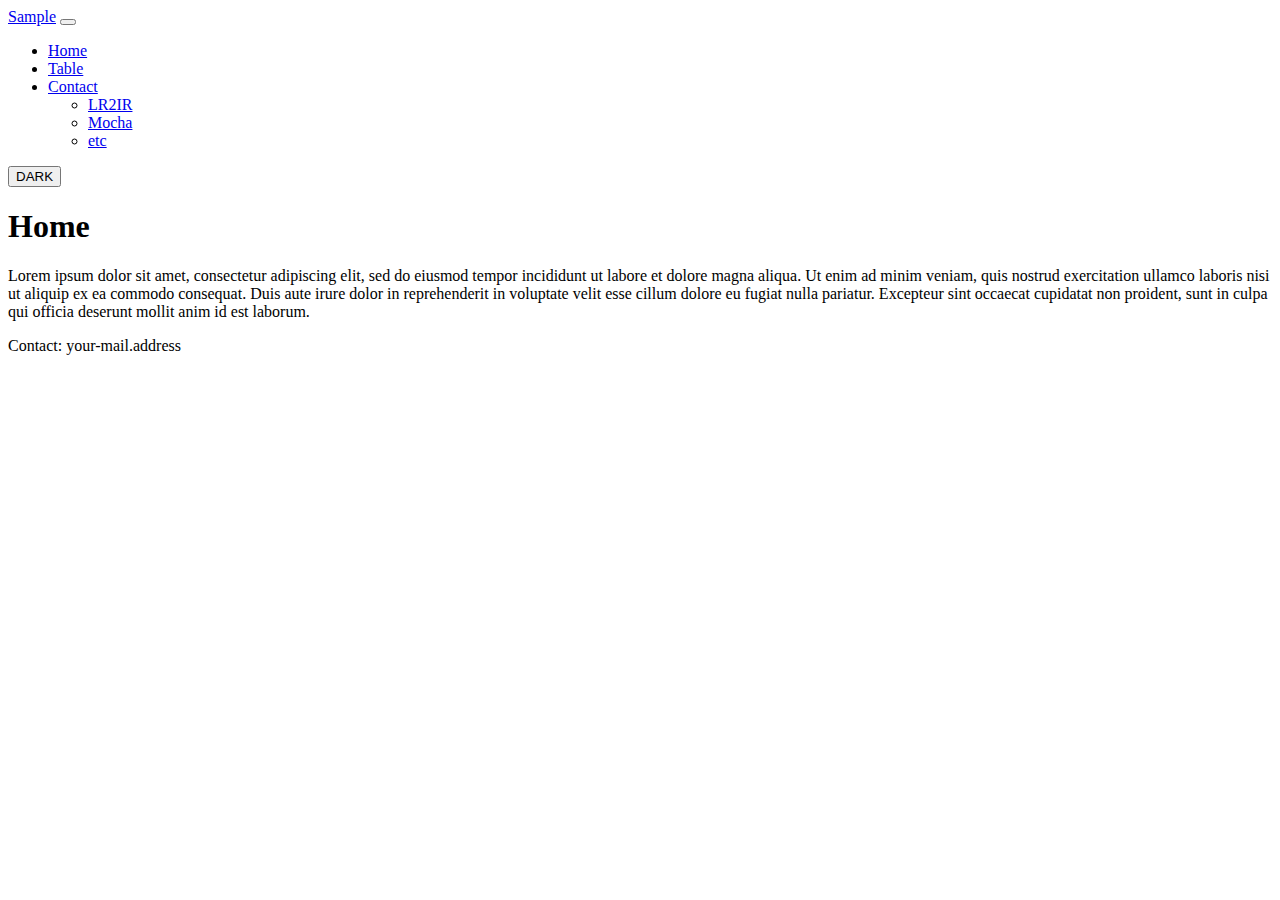
==== index.html @ 236ea2bf "Initial commit" ====
<!DOCTYPE html>
<html>
  <head>
    <meta charset="UTF-8" />
    <meta http-equiv="X-UA-Compatible" content="IE=edge" />
    <title>BMS TABLE SAMPLE</title>
    <meta
      name="viewport"
      content="width=device-width, initial-scale=1, shrink-to-fit=no"
    />
    <link
      rel="stylesheet"
      href="https://cdnjs.cloudflare.com/ajax/libs/bootstrap/5.3.0-alpha2/css/bootstrap.min.css"
      integrity="sha512-AJqlPMFVh36uw2D9RLPBfAVy0S7OFl7zCOnnZTs0WAtaRzv1lK7tMoGz7k586FulS00KTNsWNr/5IVhIzBlEow=="
      crossorigin="anonymous"
      referrerpolicy="no-referrer"
    />
    <link rel="stylesheet" href="./css/style.css" />
  </head>
  <body>
    <!-- Header -->
    <div id="header">
      <nav class="navbar navbar-expand-lg bg-primary-subtle">
        <div class="container-fluid">
          <a class="navbar-brand" href="./">Sample</a>
          <button
            class="navbar-toggler"
            type="button"
            data-bs-toggle="collapse"
            data-bs-target="#navbarSupportedContent"
            aria-controls="navbarSupportedContent"
            aria-expanded="false"
            aria-label="Toggle navigation"
          >
            <span class="navbar-toggler-icon"></span>
          </button>
          <div class="collapse navbar-collapse" id="navbarSupportedContent">
            <ul class="navbar-nav me-auto mb-2 mb-lg-0">
              <li class="nav-item">
                <a class="nav-link active" aria-current="page" href="./"
                  >Home</a
                >
              </li>
              <li class="nav-item">
                <a class="nav-link" href="./table.html">Table</a>
              </li>
              <li class="nav-item dropdown">
                <a
                  class="nav-link dropdown-toggle"
                  href="#"
                  id="navbarDropdown"
                  role="button"
                  data-bs-toggle="dropdown"
                  aria-expanded="false"
                >
                  Contact
                </a>
                <ul class="dropdown-menu" aria-labelledby="navbarDropdown">
                  <li><a class="dropdown-item" href="#">LR2IR</a></li>
                  <li><a class="dropdown-item" href="#">Mocha</a></li>
                  <li><a class="dropdown-item" href="#">etc</a></li>
                </ul>
              </li>
            </ul>
          </div>
          <div class="d-flex">
            <button class="btn btn-outline-secondary" id="darkToggle">
              DARK
            </button>
          </div>
        </div>
      </nav>
    </div>
    <!-- Contents -->
    <main>
      <div class="container-fluid px-4">
        <h1 class="ms-2 mb-4 mt-4">Home</h1>
        <div class="card mb-4">
          <div class="card-body">
            <p class="card-text">
              Lorem ipsum dolor sit amet, consectetur adipiscing elit, sed do
              eiusmod tempor incididunt ut labore et dolore magna aliqua. Ut
              enim ad minim veniam, quis nostrud exercitation ullamco laboris
              nisi ut aliquip ex ea commodo consequat. Duis aute irure dolor in
              reprehenderit in voluptate velit esse cillum dolore eu fugiat
              nulla pariatur. Excepteur sint occaecat cupidatat non proident,
              sunt in culpa qui officia deserunt mollit anim id est laborum.
            </p>
          </div>
        </div>
      </div>
    </main>
    <footer class="py-4 bg-light-subtle mt-auto">
      <div class="container-fluid px-4">
        <div class="align-items-center justify-content-between small">
          <div class="text-muted text-center">Contact: your-mail.address</div>
        </div>
      </div>
    </footer>
    <!-- Scripts -->
    <script
      src="https://cdnjs.cloudflare.com/ajax/libs/bootstrap/5.3.0-alpha2/js/bootstrap.bundle.min.js"
      integrity="sha512-EG++JPXevM9zNXYPPRo2G+qFY6OuQivci8L7/8HMfGjSbbsoFywHdHq/lLgSk1XIZNwzxxnE0mUGJxVoSsoUgw=="
      crossorigin="anonymous"
      referrerpolicy="no-referrer"
    ></script>
    <script src="./js/dark_mode.js"></script>
  </body>
</html>
---- css/style.css ----
table a {
  text-decoration: none;
}

table a:hover {
  text-decoration: underline;
}

#table_int th {
  vertical-align: middle;
  font-size: 0.95em;
}

/* Changelog */
#changelogText:focus {
  border: 0px #fff;
  box-shadow: none;
}

/* Custom accordion box shadow */
.accordion-button:not(.collapsed)::after {
  background-image: url("data:image/svg+xml,%3csvg xmlns='http://www.w3.org/2000/svg' viewBox='0 0 16 16' fill='%23212529'%3e%3cpath fill-rule='evenodd' d='M1.646 4.646a.5.5 0 0 1 .708 0L8 10.293l5.646-5.647a.5.5 0 0 1 .708.708l-6 6a.5.5 0 0 1-.708 0l-6-6a.5.5 0 0 1 0-.708z'/%3e%3c/svg%3e");
  transform: var(--bs-accordion-btn-icon-transform);
}

.accordion-button:focus {
  box-shadow: inset 0 -1px 0 rgba(0, 0, 0, 0.125);
}

/* Custom accordion button color (Dark Mode) */
.accordion {
  --custom-accordion-btn-active-icon-dark: url("data:image/svg+xml,%0A%3Csvg xmlns='http://www.w3.org/2000/svg' viewBox='0 0 16 16' fill='%23adb5bd'%3E%3Cpath fill-rule='evenodd' d='M1.646 4.646a.5.5 0 0 1 .708 0L8 10.293l5.646-5.647a.5.5 0 0 1 .708.708l-6 6a.5.5 0 0 1-.708 0l-6-6a.5.5 0 0 1 0-.708z'/%3E%3C/svg%3E");
}

[data-bs-theme="dark"] .accordion-button::after {
  background-image: var(--custom-accordion-btn-active-icon-dark);
}

[data-bs-theme="dark"] .accordion-button:not(.collapsed)::after {
  background-image: var(--custom-accordion-btn-active-icon-dark);
  transform: var(--bs-accordion-btn-icon-transform);
}

/* for table vertical-align */
.table > tbody > tr > td {
  vertical-align: middle;
}
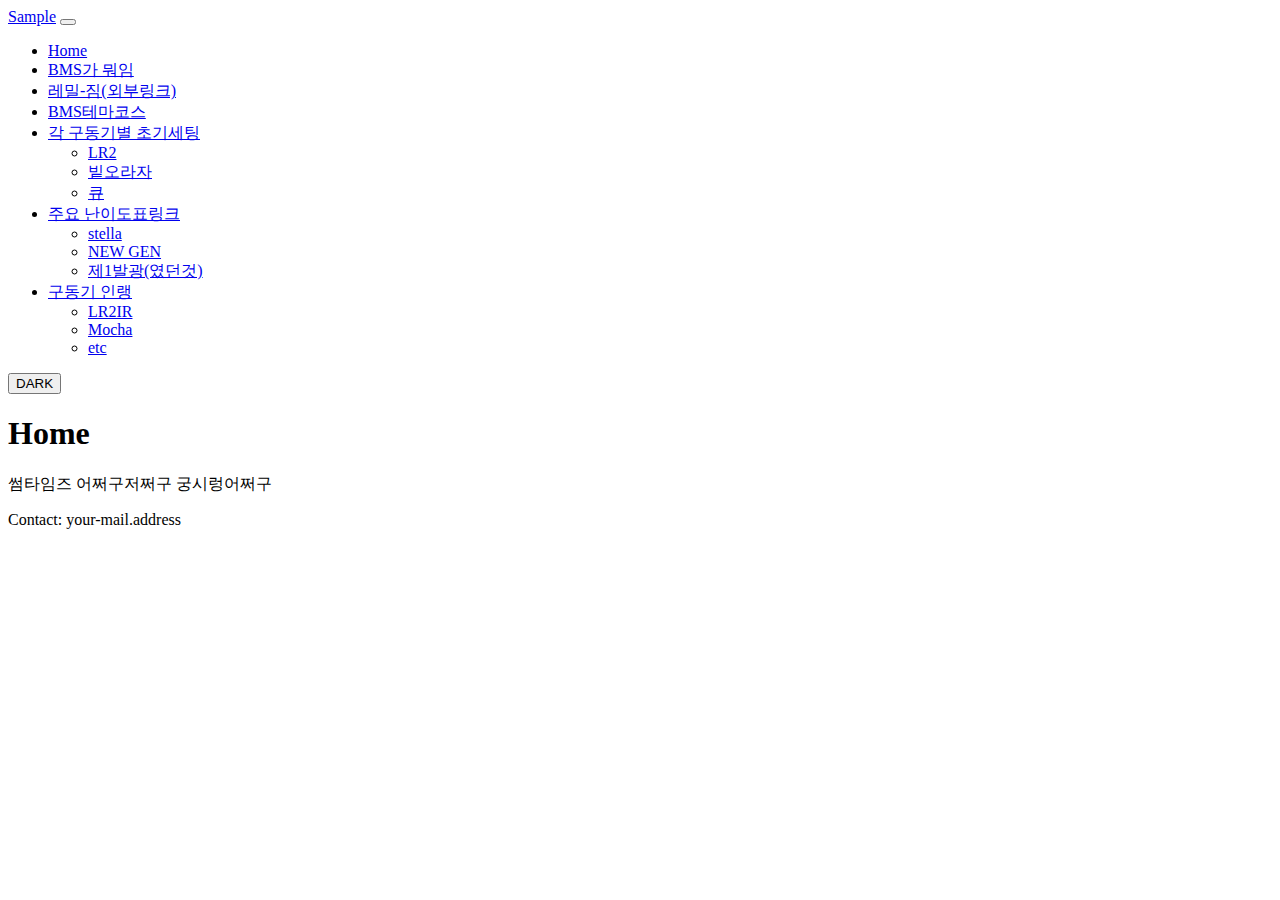
==== commit 32f43ac0: "Update index.html" ====
--- a/index.html
+++ b/index.html
@@ -42,8 +42,32 @@
                 >
               </li>
               <li class="nav-item">
-                <a class="nav-link" href="./table.html">Table</a>
+                <a class="nav-link" href="./whatbms.html">BMS가 뭐임</a>
               </li>
+              <li class="nav-item">
+                <a class="nav-link" href="./table.html">레밀-짐(외부링크)</a>
+              </li>
+                <li class="nav-item">
+                <a class="nav-link" href="./table.html">BMS테마코스</a>
+              </li>
+
+               <li class="nav-item dropdown">
+                <a
+                  class="nav-link dropdown-toggle"
+                  href="#"
+                  id="navbarDropdown"
+                  role="button"
+                  data-bs-toggle="dropdown"
+                  aria-expanded="false"
+                >
+                  각 구동기별 초기세팅
+                </a>
+                <ul class="dropdown-menu" aria-labelledby="navbarDropdown">
+                  <li><a class="dropdown-item" href="#">LR2</a></li>
+                  <li><a class="dropdown-item" href="#">빝오라자</a></li>
+                  <li><a class="dropdown-item" href="#">큐</a></li>
+                </ul>
+
               <li class="nav-item dropdown">
                 <a
                   class="nav-link dropdown-toggle"
@@ -53,7 +77,24 @@
                   data-bs-toggle="dropdown"
                   aria-expanded="false"
                 >
-                  Contact
+                  주요 난이도표링크
+                </a>
+                <ul class="dropdown-menu" aria-labelledby="navbarDropdown">
+                  <li><a class="dropdown-item" href="#">stella</a></li>
+                  <li><a class="dropdown-item" href="#">NEW GEN</a></li>
+                  <li><a class="dropdown-item" href="#">제1발광(였던것)</a></li>
+                </ul>
+              </li>
+                   <li class="nav-item dropdown">
+                <a
+                  class="nav-link dropdown-toggle"
+                  href="#"
+                  id="navbarDropdown"
+                  role="button"
+                  data-bs-toggle="dropdown"
+                  aria-expanded="false"
+                >
+                  구동기 인랭
                 </a>
                 <ul class="dropdown-menu" aria-labelledby="navbarDropdown">
                   <li><a class="dropdown-item" href="#">LR2IR</a></li>
@@ -78,13 +119,7 @@
         <div class="card mb-4">
           <div class="card-body">
             <p class="card-text">
-              Lorem ipsum dolor sit amet, consectetur adipiscing elit, sed do
-              eiusmod tempor incididunt ut labore et dolore magna aliqua. Ut
-              enim ad minim veniam, quis nostrud exercitation ullamco laboris
-              nisi ut aliquip ex ea commodo consequat. Duis aute irure dolor in
-              reprehenderit in voluptate velit esse cillum dolore eu fugiat
-              nulla pariatur. Excepteur sint occaecat cupidatat non proident,
-              sunt in culpa qui officia deserunt mollit anim id est laborum.
+              썸타임즈 어쩌구저쩌구 궁시렁어쩌구
             </p>
           </div>
         </div>
